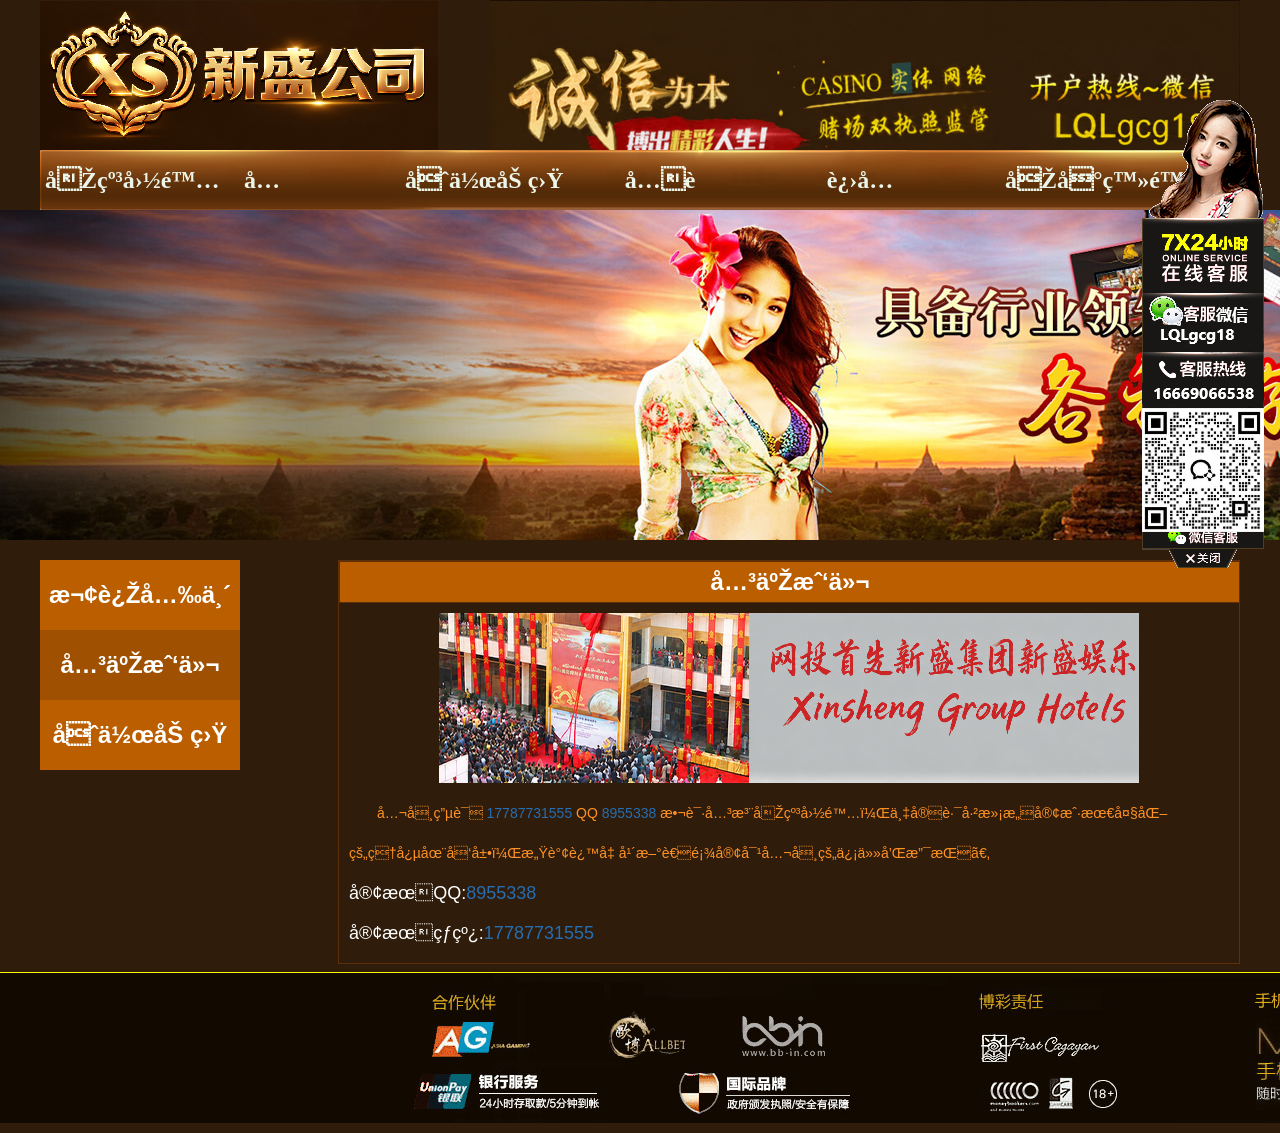
==== gywm.html @ 3a7958a9 "Add files via upload" ====
<!DOCTYPE html PUBLIC "-//W3C//DTD XHTML 1.0 Transitional//EN" "http://www.w3.org/TR/xhtml1/DTD/xhtml1-transitional.dtd">
<html xmlns="http://www.w3.org/1999/xhtml">
<head>
<meta http-equiv="Content-Type" content="text/html; charset={dede:global.cfg_soft_lang/}" />
<title>华纳万宝路官网正版 - 关于我们 | 万宝路公司</title>
<meta name="description" content="欢迎访问华纳万宝路官网正版关于我们页面，了解万宝路公司的发展理念与客户支持。联系电话17787731555，微信QQ 8955338。我们致力于提供优质服务，感谢您的信任与支持。" />
<meta name="keywords" content="华纳万宝路官网, 华纳万宝路正版, 万宝路公司客服, 华纳国际官网, 真人娱乐" />
<meta name="viewport" content="width=device-width, initial-scale=1.0">
<link href="css/dedecms.css" rel="stylesheet" media="screen" type="text/css" />
<link href="css/gy.css" rel="stylesheet" media="screen" type="text/css" />
<link rel="stylesheet" href="css/qq.css">
</head>
<body class="index">
<!--头部-->
<div class="header">
	<div class="h">
    <div class="h_1"><img src="images/logo.png" alt="华纳万宝路官网正版标志"></div>
	<div class="h_2"></div>
	</div><!-- //top -->
	<!-- //菜单 -->
	<div class="module blue mT10 w963">
  	<div class="top">
    	<!-- //如果不使用currentstyle，可以在channel标签加入 cacheid='channeltoplist' 属性提升性能 -->
    <div id="navMenu">
    	<ul>
      	<li><a href='/'><span>华纳国际</span></a></li>
		<li style="margin-left:40px;margin-right:40px;"><a href='gywm.html'><span>关于我们</span></a></li>
		<li style="margin-left:40px;margin-right:40px;"><a href='hzjm.html'><span>合作加盟</span></a></li>      
      	<li style="margin-left:40px;margin-right:40px;"><a href='http://wbl666.cc/index.aspx'><span>免费注册</span></a></li>
	    <li style="margin-left:40px;margin-right:40px;"><a href='http://wbl666.cc' target="_blank"><span>进入游戏</span></a></li>
		<li style="margin-left:40px;margin-right:40px;"><a href='http://wbl666.cc'target="_blank"><span>后台登陆</span></a></li>
    	</ul>
    </div>	
		</div>
	</div>
</div><!-- //header -->
<!--头部结束-->




<!--中部-->

<div class="w960 center clear mt1">
<img src="images/gy.jpg" style="background-repeat:no-repeat;background-attachment:fixed;background-position:center;" alt="华纳万宝路官网正版关于我们背景图" loading="lazy">

<div class="js">
<div class="js_1">
<div class="js_2"><h1>欢迎光临</h1></div>
<a href="gywm.html"><div class="js_3"><h1>关于我们</h1></div></a>
<a href="hzjm.html"><div class="js_2"><h1>合作加盟</h1></div></a>
</div>


<div class="js_4">
<div class="x"><h1>关于我们</h1></div>
<div class="y">
<img src="images/hj.png" alt="华纳万宝路公司荣誉装饰图" loading="lazy">
</div>

<div class="z">
<p>公司电话 <a href="tel:17787731555">17787731555</a> QQ <a href="tencent://message/?uin=8955338&Site=&Menu=yes">8955338</a> 敬请关注华纳国际，万宝路已满意客户最大化的理念在发展，感谢这几年新老顾客对公司的信任和支持。</p>
<span>客服QQ:<a href="tencent://message/?uin=8955338&Site=&Menu=yes">8955338</a></span></br>
<span>客服热线:<a href="tel:17787731555">17787731555</a></span>
</div>



</div>




</div>




















<div class="lanrenzhijia_r">
    <div class="main">
    	<a href="tencent://message/?uin=8955338&Site=&Menu=yes" ><img src="images/qq.png" alt="华纳万宝路官网正版QQ客服"/></a>
    </div>
   
</div>
<div class="lanrenzhijia_m">
	<ul>
        <a href="javascript:;" class="close"></a>
		<a href="tencent://message/?uin=8955338 &Site=&Menu=yes" alt="点击这里给我发消息 万宝路" target="_blank" style="left:145px;"></a>
 
    </ul>
</div>
<script src="css/jquery.min.js"></script>
<script>
$(function(){
	$('.lanrenzhijia_m').delay(3000).slideDown();
	$('.close').click(function(){
		$('.lanrenzhijia_m').slideUp();
	});
});
</script>




</div>


<!--中部结束-->










<!--底部-->
<div class="footer w960 center mt1 clear">
	<!-- 
		为了支持织梦团队的发展,请您保留织梦内容管理系统的链接信息.
		我们对支持织梦团队发展的朋友表示真心的感谢!织梦因您更精彩!
	-->
    <div class="footer_left"></div>
    <div class="footer_body">
	<img src="images/v.jpg" alt="华纳万宝路官网正版页脚装饰图" loading="lazy">
	
	
	
   </div>

</div>
<!--底部结束-->




</body>
</html>
---- css/dedecms.css ----
@import url("layout.css");@import url("page.css");*{padding:0;margin:0}html{background:#2f1c0b}body{font:12px Verdana,Arial,Tahoma}img{border:none}a{color:#256EB1;text-decoration:none}a:hover{color:#ba2636;text-decoration:underline}ul{list-style:none}input,select,button{font:12px Verdana,Arial,Tahoma;vertical-align:middle}.center{margin:0 auto}.w960{width:100%}.pright .infos_userinfo{margin-bottom:0}.mt1{}.pright .mt1{margin-top:0}.mt2{margin-top:16px}.clear{overflow:hidden}.fs-12{font-size:12px}.fc-f60{color:#F60}.fc-f90{color:#F90}.clr{clear:both}.ipt-txt{line-height:15px;padding:4px 5px;border-width:1px;border-style:solid;border-color:#666 #BBB #BBB #666;font-size:12px;margin-right:2px}.nb{line-height:20x;padding:1px 2px;border-width:1px;border-style:solid;border-color:#666 #BBB #BBB #666;font-size:12px;margin-right:2px}.btn-1{width:56px;height:24px;border:none;background:url(../images/comm-bt.gif) no-repeat;line-height:25px;letter-spacing:1px;cursor:pointer;overflow:hidden;color:#585858}.btn-2{width:70px;height:25px;border:none;background:url(../images/btn-bg2.gif) left top no-repeat;line-height:25px;overflow:hidden;color:#444;margin-right:2px;cursor:pointer}.header{width:100%;margin:auto;overflow:hidden}.header_top{height:25px!important;height:24px;line-height:25px;border-bottom:1px solid #DBDBDB;color:#676767;overflow:hidden;background:url("../images/green_skin.png") repeat-x scroll 0 -188px transparent}.header_top .time{float:left;padding-left:10px}.header_top a.rss{}.header_top .toplinks{float:right;text-align:right}.header_top .toplinks a{margin:0 5px}.header_top .toplinks span{margin-left:15px}.header_top .toplinks span a{margin:0 2px}.header .search{overflow:hidden}.header a{color:#777}.header a:hover{color:#ff3333;text-decoration:none}.header .top{clear:both;overflow:hidden}.header .title{float:left}.header .title h1 a{width:216px;height:54px;display:block;overflow:hidden}.header .banner{width:468px;height:60px;float:right;margin-left:10px;overflow:hidden}.header .banner img{width:468px;height:60px;display:block}.banner2{width:950px;height:90px;margin-top:10px;overflow:hidden}.banner2 img{width:950px;height:90px;display:block}.header .welcome{float:right;margin-top:20px;padding-right:10px;color:#999}.header .welcome a{margin:0px 3px}.header .nav{}.module,.module .mid{overflow:hidden}.module .top .t_l,.module .bottom .b_l{float:left;overflow:hidden}.module .top .t_r,.module .bottom .b_r{float:right;overflow:hidden}.module .top em{float:left;font-size:13px;font-weight:bold;font-family:Arial, Helvetica, sans-serif;margin-left:5px}.module .top em a:link,.module .top em a:visited{font-size:13px;font-weight:bold}.module .top span{}.module .top strong{cursor:pointer;float:right;font-weight:normal;margin-right:4px}.module .mid .m_l,.module .mid .m_r{overflow:hidden}.module .mid .content{overflow:hidden;height:100%;clear:both;margin-right:8px;margin-left:8px;padding-top:8px}.module .top,.module .top .t_l,.module .top .t_r,.module .bottom,.module .bottom .b_l,.module .bottom .b_r{background:}.blue .top{background-position:0 -72px;background-repeat:repeat-x;height:60px}.blue .top .t_l{background-position:0 0;background-repeat:no-repeat;height:60px;width:5px}.blue .top .t_r{background-position:-6px 0;background-repeat:no-repeat;height:60px;width:5px}.w963{width:100%}#navMenu{width:1200px;overflow:hidden;height:60px;margin:0 auto;background-image:url('../images/dh.png')}#navMenu ul{float:left;height:60px}#navMenu ul li{font:24px/1.5 "FangSong_GB2312","FangSong";float:left;height:60px}#navMenu ul li a{width:120px;color:#FFF;height:60px;text-decoration:none;display:inline-block;position:relative;text-align:center}#navMenu ul li a.hover{color:#DEFF01;height:60px;text-decoration:none;display:inline-block;position:relative}#navMenu ul li span{cursor:pointer;display:inline-block;height:60px;line-height:60px;text-align:center;vertical-align:middle;font-weight:bold;color:#ebf5e9;padding-left:5px;padding-right:5px}#navMenu ul li.hover{padding-top:0}#navMenu ul li.hover a{display:inline-block;position:relative}#navMenu ul li.hover span{cursor:pointer;display:inline-block;height:60px;line-height:60px;text-align:center;vertical-align:middle}#navMenu ul li a.hover,#navMenu ul li a:hover{text-decoration:none;color:#DEFF01;display:inline-block;position:relative}#navMenu ul li a.hover span,#navMenu ul li a:hover span{background:#2f1c0b;cursor:pointer;display:inline-block;height:60px;color:#DEFF01;line-height:60px;text-align:center;vertical-align:middle}.dropMenu{position:absolute;top:0;z-index:100;width:120px;visibility:hidden;filter:progid:DXImageTransform.Microsoft.Shadow(color=#CACACA, direction=135, strength=4);margin-top:-1px;border:1px solid #93E1EB;border-top:0 solid #3CA2DC;background-color:#FFF;background:url(../images/mmenubg.gif);padding-top:6px;padding-bottom:6px}.dropMenu li{margin-top:2px;margin-bottom:4px;padding-left:6px}.dropMenu a{width:auto;display:block;color:black;padding:2px 0 2px 1.2em}* html .dropMenu a{width:100%}.dropMenu a:hover{color:red;text-decoration:underline}.search-keyword{width:210px;height:18px;padding-top:2px;padding-left:6px;border:0;border:#badaa1 solid 1px;background:#FFF;color:#444}.search-submit{cursor:pointer;width:68px;height:22px;font-size:0;color:#fafafa;border:0;background:url(../images/search-bt.gif) no-repeat}.search-option{margin-left:3px;margin-right:3px;border:#badaa1 solid 1px;height:22px}.w963 .search{padding-left:10px;line-height:32px}.w963 .form h4{display:none}.w963 .form{float:left;margin:0 10px 0 0;*margin:0 10px 0 0;_margin:5px 10px 0 0}.w963 .tags{width:500px;overflow:hidden}.w963 .tags h4{float:left;margin-right:6px;height:26px;font-size:12px;color:#777}.w963 .tags li{float:left;margin-right:6px}.header .nav .end{}.channel-nav{margin-top:8px;padding-left:6px;height:24px;width:950px;overflow:hidden}.channel-nav .sonnav{width:830px;line-height:26px;float:left;color:#256DB1}.channel-nav .sonnav span{margin-right:10px;float:left}.channel-nav .sonnav span a{padding:0 4px;border:1px solid #BADAA1;height:22px;line-height:21px;background:url(../images/channel_bg.png) repeat-x;display:inline-block}.channel-nav .sonnav span a.thisclass{border:1px solid #3aa21b}.channel-nav .sonnav a{color:#428C5B;text-decoration:none}.channel-nav .sonnav a:hover{color:#287212}.channel-nav .back{display:block;height:22px;line-height:21px;padding-top:6px;padding-right:10px;padding-left:20px;letter-spacing:2px;float:right;background:url(../images/ico-home.gif) 4px 10px no-repeat}.channel-nav .back a{color:#397CBE}.channel-nav .back a:hover{text-decoration:none;color:#777}.infiniteCarousel{width:700px;position:relative;margin-left:auto;margin-right:auto}.infiniteCarousel .wrapper{width:640px;overflow:auto;height:170px;margin:0 30px;top:0}.infiniteCarousel ul a img{border:1px solid #E3E3E3;padding:2px;width:143px;height:106px;display:block}.infiniteCarousel .wrapper ul{width:625px;list-style-image:none;list-style-position:outside;list-style-type:none;margin:0;padding:0;top:0}.infiniteCarousel ul li{display:block;color:#6C6D61;float:left;padding:10px 6px;height:147px;width:147px;text-align:center}.infiniteCarousel ul li a,.infiniteCarousel ul li a:visited{color:#6C6D61}.infiniteCarousel .wrapper ul li a:hover{text-decoration:underline}.infiniteCarousel ul li a:hover img{border-color:#aaa}.infiniteCarousel ul li a span{display:block;line-height:17px;padding-top:6px}.infiniteCarousel .arrow{display:block;height:26px;width:26px;text-indent:-999px;position:absolute;top:70px;cursor:pointer;outline:0}.infiniteCarousel .forward{background:url(../images/green_skin.png) 0 -256px no-repeat;right:0}.infiniteCarousel .back{background:url(../images/green_skin.png) 0 -222px no-repeat;left:0}#dedeinfolink{margin-bottom:6px}#dedeinfolink tr td div{padding:0 5px;background:url(../images/white_bg.gif) repeat-x;margin-right:8px}#dedeinfolink tr td{line-height:18px}#dedeinfolink tr td.spline{font-size:1px;height:1px;line-height:1px;border-bottom:1px dashed #dedede}#dedeinfolink tr td.iftitle{font-weight:bold;color:#428C5B;line-height:24px;border-bottom:1px dashed #dedede}.footer{margin:auto;color:#999;text-align:center;margin-top:8px;padding-bottom:10px;border-top:1px solid yellow}.footer .link{text-align:center;padding:5px 0}.footer .link a{margin:0 5px;color:#666666}.footer .powered{font-size:10px;line-height:25px}.footer .powered strong{color:#690}.footer .powered strong span{color:#F93}.footer .copyright{color:#666666;line-height:23px}.search_header{overflow:hidden;zoom:1}.search_header h1{float:left;display:inline;margin:5px 20px 5px 10px;width:216px}.search_header .search_box{float:left;padding-top:25px}.search_header .search_box input{border-width:1px;border-style:solid;border-color:#707070 #CECECE #CECECE #707070;padding:2px 4px;height:18px;line-height:18px;width:200px;margin-right:5px}.search_header .search_box select{font-size:14px;height:22px;margin-right:5px}.search_header .search_box button{margin-right:3px}.resultbar{height:32px;line-height:32px;background:transparent url(../images/search-top-bg.gif) repeat-x scroll;text-indent:12px;color:#428C5B;border-bottom:1px solid #E4E4E4;border-top:1px solid #E4E4E4}.result_content{overflow:hidden;zoom:1}.sidebar{float:right;width:300px;padding:20px 0 0 20px;margin-right:20px;border-left:1px solid #dadada;word-wrap:break-word}.sidebar h2{font-size:14px;line-height:25px}.sidebar ul{padding:4px 8px}.sidebar ul li{line-height:24px;background:url(../images/ico-3.gif) 4px 9px no-repeat}.resultlist{overflow:hidden}.resultlist ul{padding:20px 0 0 20px}.resultlist ul li{padding-top:15px}.resultlist ul li h3{line-height:30px;font-size:16px;font-weight:normal}.resultlist ul li h3 a{text-decoration:underline}.resultlist ul li p{line-height:22px;color:#333;font-size:14px;width:650px}.resultlist ul li span small{line-height:22px;font-size:12px;margin-left:5px;color:#999}.resultlist ul li span a{color:#008400}#contentRtPicAD2.stick{position:fixed;top:0;margin:60px 0 0}.gong{width:1200px;height:40px;margin:0 auto;overflow:hidden;margin-top:2px}.g{width:120px;height:40px;float:left;background-image:url('../images/g.jpg')}.gg{width:1080px;float:right}marquee{background:#000;width:100%;height:40px;line-height:40px;font-size:16px;color:#fff;background-image:url('../images/gg.png')}.gy{display:block;width:1200px;height:1070px;margin:0 auto;margin-top:10px;background:#5d3009}.ab{display:block;width:530px;height:470px;float:left;overflow:hidden;margin:35px}.ab p{text-indent:2em;color:#fff;font-size:16px;line-height:40px;font-family:"FangSong"}.ab p span{font-size:24px;color:#FF9224;font-weight:bold}.st{width:1200px;height:auto;margin:0 auto;overflow:hidden;margin-top:5px}.st_1{width:390px;height:300px;float:left}.h{width:1200px;height:150px;margin:0 auto}.h_1{width:400px;height:150px;float:left}.h_2{width:750px;height:150px;float:left;background-image:url('../images/d.png');margin-left:50px}.lx{width:1200px;height:60px;margin:0 auto}.ss{width:1200px;height:150px;margin:0 auto}.bx{width:1200px;margin:0 auto;background:#5d3009;margin-top:20px;list-style-type:none}
---- css/gy.css ----
.js{width:1200px;height:auto;margin:0 auto}.js_1{width:200px;height:210px;float:left;background:#5d3009;margin-top:20px}.js_2{width:200px;height:70px;background:#BB5E00;color:#fff;text-align:center;line-height:70px}.js_3{width:200px;color:#fff;text-align:center;line-height:70px;margin:0 auto;height:70px;background:#9F5000}.js_4{display:block;width:900px;overflow:hidden;border:1px solid #5d3009;float:right;margin-top:20px}.js_4 .x{width:900px;height:40px;text-align:center;background:#BB5E00;color:#fff;line-height:40px;border:1px solid #5d3009}.js_4 .y{text-align:center;margin-top:10px}.js_4 .z{display:block;width:860px;padding:10px;color:#FF9224;font-size:14px;line-height:40px;text-indent:2em}.js_4 .z span{font-size:18px;color:#fff}
---- css/qq.css ----
*{margin:0;padding:0;list-style:none}.lanrenzhijia_r{width:143px;height:auto;overflow:hidden;position:fixed;right:0;top:100px;z-index:9999}.lanrenzhijia_r .top{width:143px;height:69px;background:url(http://demo.lanrenzhijia.com/2014/service1024/images/cslist_top_bg.png) no-repeat}.lanrenzhijia_r .main{width:138px;height:auto;overflow:hidden;background:url('../qq/qq.png') repeat-y left top;text-align:left;font-size:12px;padding-left:5px}.lanrenzhijia_r .main p{height:25px;line-height:25px;padding-left:5px}.lanrenzhijia_r .bottom{width:143px;height:17px;background:url(http://demo.lanrenzhijia.com/2014/service1024/images/cslist_btm_bg.png) no-repeat}.lanrenzhijia_m{width:315px;height:145px;background:url('../qq/qq1.png') no-repeat;position:fixed;left:50%;top:50%;margin:-72px 0 0 -157px;display:none}.lanrenzhijia_m ul .close{width:25px;height:25px;display:block;position:absolute;right:0;top:0}.lanrenzhijia_m ul{width:315px;height:145px;position:relative}.lanrenzhijia_m ul a{display:block;width:70px;height:22px;position:absolute;top:104px}
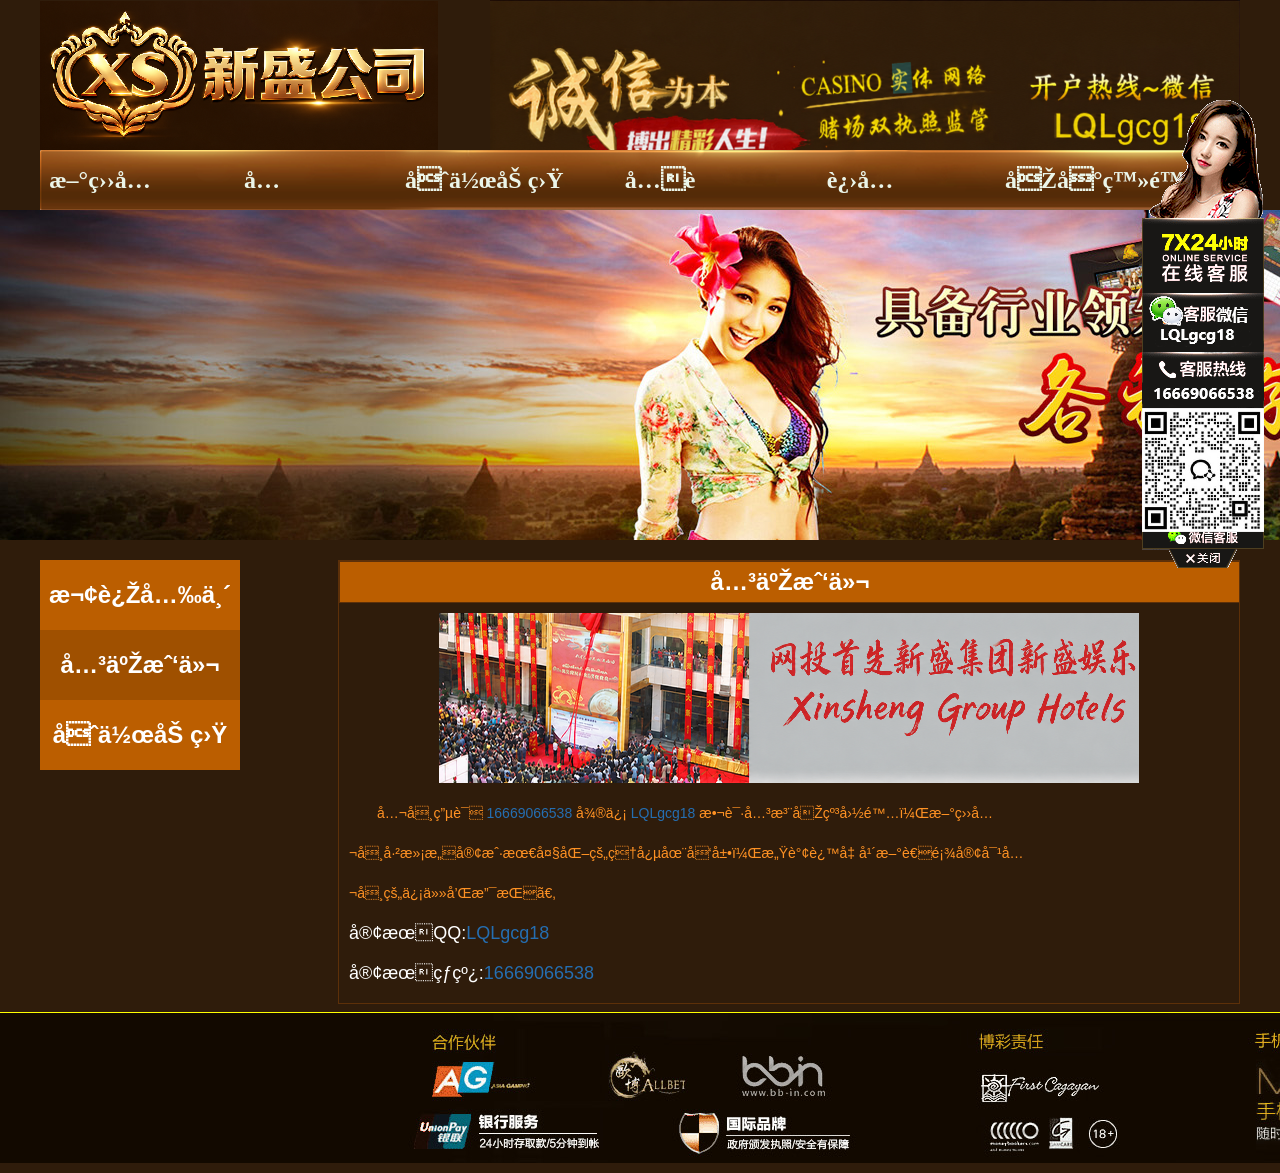
==== commit ac18d671: "Add files via upload" ====
--- a/gywm.html
+++ b/gywm.html
@@ -2,9 +2,9 @@
 <html xmlns="http://www.w3.org/1999/xhtml">
 <head>
 <meta http-equiv="Content-Type" content="text/html; charset={dede:global.cfg_soft_lang/}" />
-<title>华纳万宝路官网正版 - 关于我们 | 万宝路公司</title>
-<meta name="description" content="欢迎访问华纳万宝路官网正版关于我们页面，了解万宝路公司的发展理念与客户支持。联系电话17787731555，微信QQ 8955338。我们致力于提供优质服务，感谢您的信任与支持。" />
-<meta name="keywords" content="华纳万宝路官网, 华纳万宝路正版, 万宝路公司客服, 华纳国际官网, 真人娱乐" />
+<title>新盛娱乐公司官网正版 - 关于我们 | 新盛公司</title>
+<meta name="description" content="欢迎访问华纳万宝路官网正版关于我们页面，了解新盛公司的发展理念与客户支持。联系电话16669066538，微信LQLgcg18。我们致力于提供优质服务，感谢您的信任与支持。" />
+<meta name="keywords" content="新盛娱乐公司, 新盛娱乐公司正版, 新盛娱乐公司客服, 新盛公司官网, 真人娱乐" />
 <meta name="viewport" content="width=device-width, initial-scale=1.0">
 <link href="css/dedecms.css" rel="stylesheet" media="screen" type="text/css" />
 <link href="css/gy.css" rel="stylesheet" media="screen" type="text/css" />
@@ -23,12 +23,12 @@
     	<!-- //如果不使用currentstyle，可以在channel标签加入 cacheid='channeltoplist' 属性提升性能 -->
     <div id="navMenu">
     	<ul>
-      	<li><a href='/'><span>华纳国际</span></a></li>
+      	<li><a href='/'><span>新盛公司</span></a></li>
 		<li style="margin-left:40px;margin-right:40px;"><a href='gywm.html'><span>关于我们</span></a></li>
 		<li style="margin-left:40px;margin-right:40px;"><a href='hzjm.html'><span>合作加盟</span></a></li>      
-      	<li style="margin-left:40px;margin-right:40px;"><a href='http://wbl666.cc/index.aspx'><span>免费注册</span></a></li>
-	    <li style="margin-left:40px;margin-right:40px;"><a href='http://wbl666.cc' target="_blank"><span>进入游戏</span></a></li>
-		<li style="margin-left:40px;margin-right:40px;"><a href='http://wbl666.cc'target="_blank"><span>后台登陆</span></a></li>
+      	<li style="margin-left:40px;margin-right:40px;"><a href='http:///210571.com/index.aspx'><span>免费注册</span></a></li>
+	    <li style="margin-left:40px;margin-right:40px;"><a href='http:///210571.com' target="_blank"><span>进入游戏</span></a></li>
+		<li style="margin-left:40px;margin-right:40px;"><a href='http://210571.com'target="_blank"><span>后台登陆</span></a></li>
     	</ul>
     </div>	
 		</div>
@@ -42,7 +42,7 @@
 <!--中部-->
 
 <div class="w960 center clear mt1">
-<img src="images/gy.jpg" style="background-repeat:no-repeat;background-attachment:fixed;background-position:center;" alt="华纳万宝路官网正版关于我们背景图" loading="lazy">
+<img src="images/gy.jpg" style="background-repeat:no-repeat;background-attachment:fixed;background-position:center;" alt="新盛娱乐公司官网正版关于我们背景图" loading="lazy">
 
 <div class="js">
 <div class="js_1">
@@ -55,13 +55,13 @@
 <div class="js_4">
 <div class="x"><h1>关于我们</h1></div>
 <div class="y">
-<img src="images/hj.png" alt="华纳万宝路公司荣誉装饰图" loading="lazy">
+<img src="images/hj.png" alt="新盛娱乐公司荣誉装饰图" loading="lazy">
 </div>
 
 <div class="z">
-<p>公司电话 <a href="tel:17787731555">17787731555</a> QQ <a href="tencent://message/?uin=8955338&Site=&Menu=yes">8955338</a> 敬请关注华纳国际，万宝路已满意客户最大化的理念在发展，感谢这几年新老顾客对公司的信任和支持。</p>
-<span>客服QQ:<a href="tencent://message/?uin=8955338&Site=&Menu=yes">8955338</a></span></br>
-<span>客服热线:<a href="tel:17787731555">17787731555</a></span>
+<p>公司电话 <a href="tel:16669066538">16669066538</a> 微信 <a href="tencent://message/?uin=LQLgcg18&Site=&Menu=yes">LQLgcg18</a> 敬请关注华纳国际，新盛公司已满意客户最大化的理念在发展，感谢这几年新老顾客对公司的信任和支持。</p>
+<span>客服QQ:<a href="tencent://message/?uin=LQLgcg18&Site=&Menu=yes">LQLgcg18</a></span></br>
+<span>客服热线:<a href="tel:16669066538">16669066538</a></span>
 </div>
 
 
@@ -94,14 +94,14 @@
 
 <div class="lanrenzhijia_r">
     <div class="main">
-    	<a href="tencent://message/?uin=8955338&Site=&Menu=yes" ><img src="images/qq.png" alt="华纳万宝路官网正版QQ客服"/></a>
+    	<a href="tencent://message/?uin=LQLgcg18&Site=&Menu=yes" ><img src="images/qq.png" alt="新盛娱乐公司官网正版微信客服"/></a>
     </div>
    
 </div>
 <div class="lanrenzhijia_m">
 	<ul>
         <a href="javascript:;" class="close"></a>
-		<a href="tencent://message/?uin=8955338 &Site=&Menu=yes" alt="点击这里给我发消息 万宝路" target="_blank" style="left:145px;"></a>
+		<a href="tencent://message/?uin=LQLgcg18 &Site=&Menu=yes" alt="点击这里给我发消息 新盛公司" target="_blank" style="left:145px;"></a>
  
     </ul>
 </div>
@@ -140,7 +140,7 @@
 	-->
     <div class="footer_left"></div>
     <div class="footer_body">
-	<img src="images/v.jpg" alt="华纳万宝路官网正版页脚装饰图" loading="lazy">
+	<img src="images/v.jpg" alt="新盛娱乐公司官网正版页脚装饰图" loading="lazy">
 	
 	
 	
